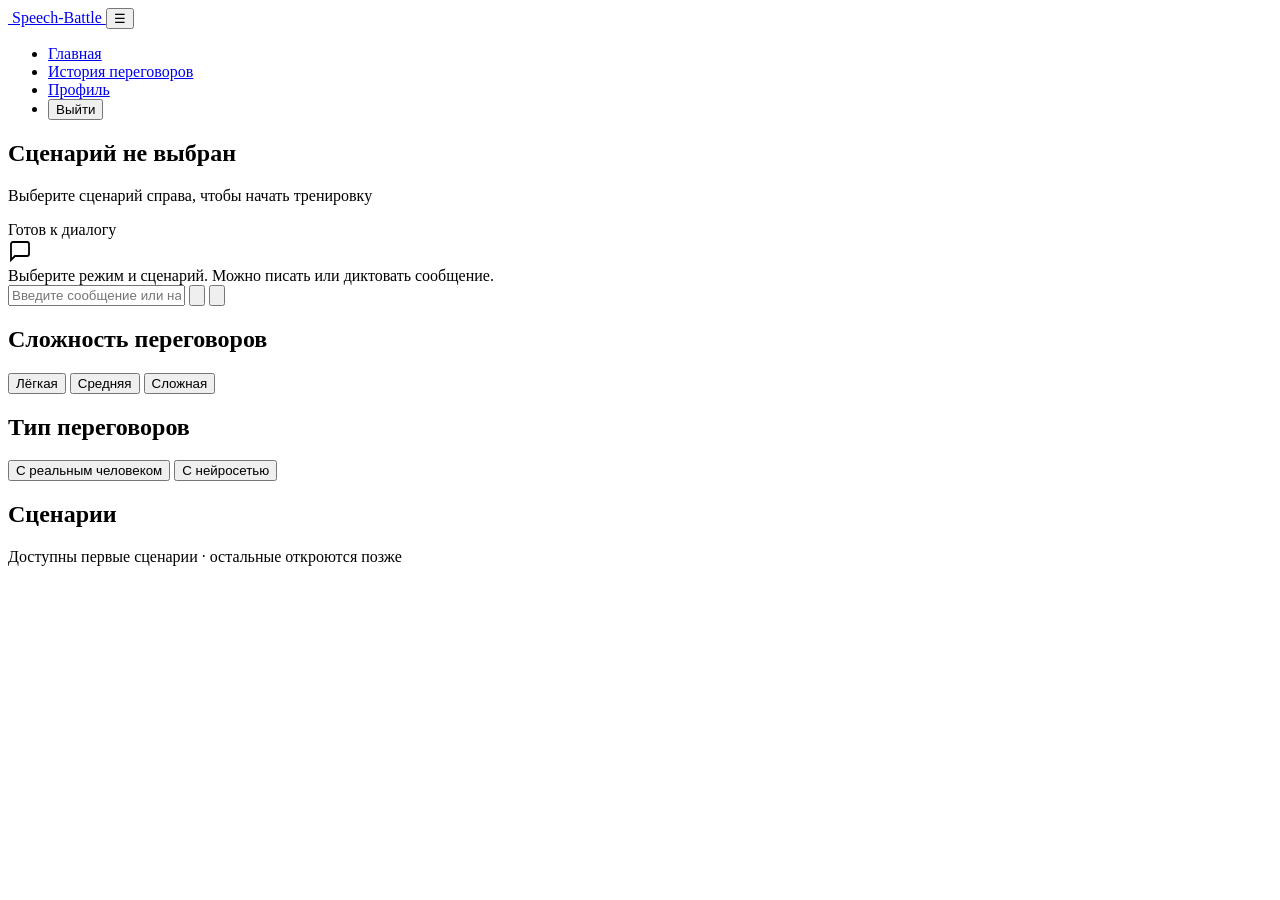
==== frontend/pages/index.html @ f623dd62 "final-web" ====
<!doctype html>
<html lang="ru">
<head>
  <meta charset="UTF-8">
  <meta name="viewport" content="width=device-width, initial-scale=1.0">
  <meta http-equiv="X-UA-Compatible" content="ie=edge">
  <title>Speech-Battle — Тренажёр переговоров</title>
  <link rel="stylesheet" href="style.css">
  <script src="js/auth-gate.js" data-sb-gate="user"></script>
</head>
<body>
  <nav class="sb-nav" aria-label="Основная навигация">
    <div class="sb-nav__inner">
      <a class="sb-nav__brand" href="index.html">
        <img src="assets/media/logo.png" alt="">
        Speech-Battle
      </a>

      <button class="sb-nav__toggle" type="button" id="nav-toggle" aria-label="Открыть меню" aria-expanded="false">
        ☰
      </button>

      <ul class="sb-nav__links" id="nav-links">
        <li><a class="sb-nav__link sb-nav__link--active" href="index.html">Главная</a></li>
        <li><a class="sb-nav__link" href="history.html">История переговоров</a></li>
        <li><a class="sb-nav__link" href="profile.html">Профиль</a></li>
        <li><button class="sb-nav__link sb-nav__link--btn" type="button" id="logout-btn">Выйти</button></li>
      </ul>
    </div>
  </nav>

  <main class="sb-page">
    <div class="trainer-layout">
      <div class="trainer-main">
        <section class="sb-surface chat-panel" aria-label="Чат переговоров">
          <header class="chat-panel__header">
            <div>
              <h1 class="chat-panel__title" id="chat-scenario-title">Сценарий не выбран</h1>
              <p class="chat-panel__subtitle" id="chat-scenario-desc">Выберите сценарий справа, чтобы начать тренировку</p>
            </div>
            <span class="chat-panel__status" id="chat-status">
              <span class="chat-panel__status-dot" aria-hidden="true"></span>
              <span id="chat-status-text">Готов к диалогу</span>
            </span>
          </header>

          <div class="chat-messages" id="chat-messages" role="log" aria-live="polite">
            <div class="chat-empty" id="chat-empty">
              <div class="chat-empty__icon" aria-hidden="true">
                <svg viewBox="0 0 24 24" width="24" height="24" fill="none" stroke="currentColor" stroke-width="1.8">
                  <path d="M21 15a2 2 0 0 1-2 2H7l-4 4V5a2 2 0 0 1 2-2h14a2 2 0 0 1 2 2z"/>
                </svg>
              </div>
              Выберите режим и сценарий. Можно писать или диктовать сообщение.
            </div>
          </div>
          <div class="typing-indicator" id="typing-indicator" hidden>
            <span></span><span></span><span></span>
            <em id="typing-label">Собеседник печатает…</em>
          </div>

          <form class="chat-composer" id="chat-form" autocomplete="off">
            <input
              class="sb-input chat-composer__field"
              type="text"
              id="chat-input"
              name="message"
              placeholder="Введите сообщение или нажмите на микрофон…"
              aria-label="Текст сообщения"
            >
            <button class="sb-btn sb-btn--icon chat-composer__mic" type="button" id="voice-btn" title="Голосовой ввод" aria-label="Голосовой ввод" aria-pressed="false">
              <svg viewBox="0 0 24 24" fill="none" stroke="currentColor" stroke-width="2" stroke-linecap="round" stroke-linejoin="round" aria-hidden="true">
                <path d="M12 1a3 3 0 0 0-3 3v8a3 3 0 0 0 6 0V4a3 3 0 0 0-3-3z"/>
                <path d="M19 10v2a7 7 0 0 1-14 0v-2"/>
                <line x1="12" y1="19" x2="12" y2="23"/>
                <line x1="8" y1="23" x2="16" y2="23"/>
              </svg>
            </button>
            <button class="sb-btn sb-btn--icon chat-composer__send" type="submit" id="send-btn" title="Отправить" aria-label="Отправить сообщение">
              <svg viewBox="0 0 24 24" fill="none" stroke="currentColor" stroke-width="2" stroke-linecap="round" stroke-linejoin="round" aria-hidden="true">
                <line x1="22" y1="2" x2="11" y2="13"/>
                <polygon points="22 2 15 22 11 13 2 9 22 2"/>
              </svg>
            </button>
          </form>
          <p class="chat-composer__hint" id="voice-hint" hidden></p>
          <p class="turn-timer" id="turn-timer" hidden></p>
        </section>

        <section class="sb-surface difficulty" id="difficulty-section" aria-label="Уровень сложности">
          <h2 class="difficulty__label">Сложность переговоров</h2>
          <div class="difficulty__row" role="group" aria-label="Выбор сложности" id="difficulty-row">
            <button type="button" class="difficulty__btn difficulty__btn--easy difficulty__btn--active" data-difficulty="easy" aria-pressed="true">Лёгкая</button>
            <button type="button" class="difficulty__btn difficulty__btn--medium" data-difficulty="medium" aria-pressed="false">Средняя</button>
            <button type="button" class="difficulty__btn difficulty__btn--hard" data-difficulty="hard" aria-pressed="false">Сложная</button>
          </div>
          <div class="difficulty__row is-hidden" id="finish-row" hidden>
            <button type="button" class="difficulty__btn difficulty__btn--hard" id="finish-btn" style="margin-top: 0.65rem">Завершить переговоры</button>
          </div>
        </section>

        <section class="sb-surface type_speech" id="mode-section" aria-label="Тип переговоров">
          <h2 class="type__label">Тип переговоров</h2>
          <div class="type__row" role="group" aria-label="Выбор типа">
            <button type="button" class="type__btn type__btn--human" data-mode="human" aria-pressed="false">С реальным человеком</button>
            <button type="button" class="type__btn type__btn--neuro type__btn--active" data-mode="ai" aria-pressed="true">С нейросетью</button>
          </div>
          <div class="search-panel" id="search-panel" hidden>
            <div class="search-spinner" aria-hidden="true"></div>
            <p class="search-panel__text">Ищем оппонента…</p>
            <button type="button" class="sb-btn sb-btn--ghost" id="cancel-search-btn">Отменить поиск</button>
          </div>
        </section>
      </div>

      <aside class="sb-surface scenarios" id="scenarios-panel" aria-label="Сценарии переговоров">
        <div class="scenarios__header">
          <h2 class="scenarios__title">Сценарии</h2>
          <p class="scenarios__hint">Доступны первые сценарии · остальные откроются позже</p>
        </div>
        <ul class="scenarios__list" id="scenarios-list"></ul>
      </aside>
    </div>
  </main>

  <script src="js/api.js"></script>
  <script src="js/script.js"></script>
</body>
</html>
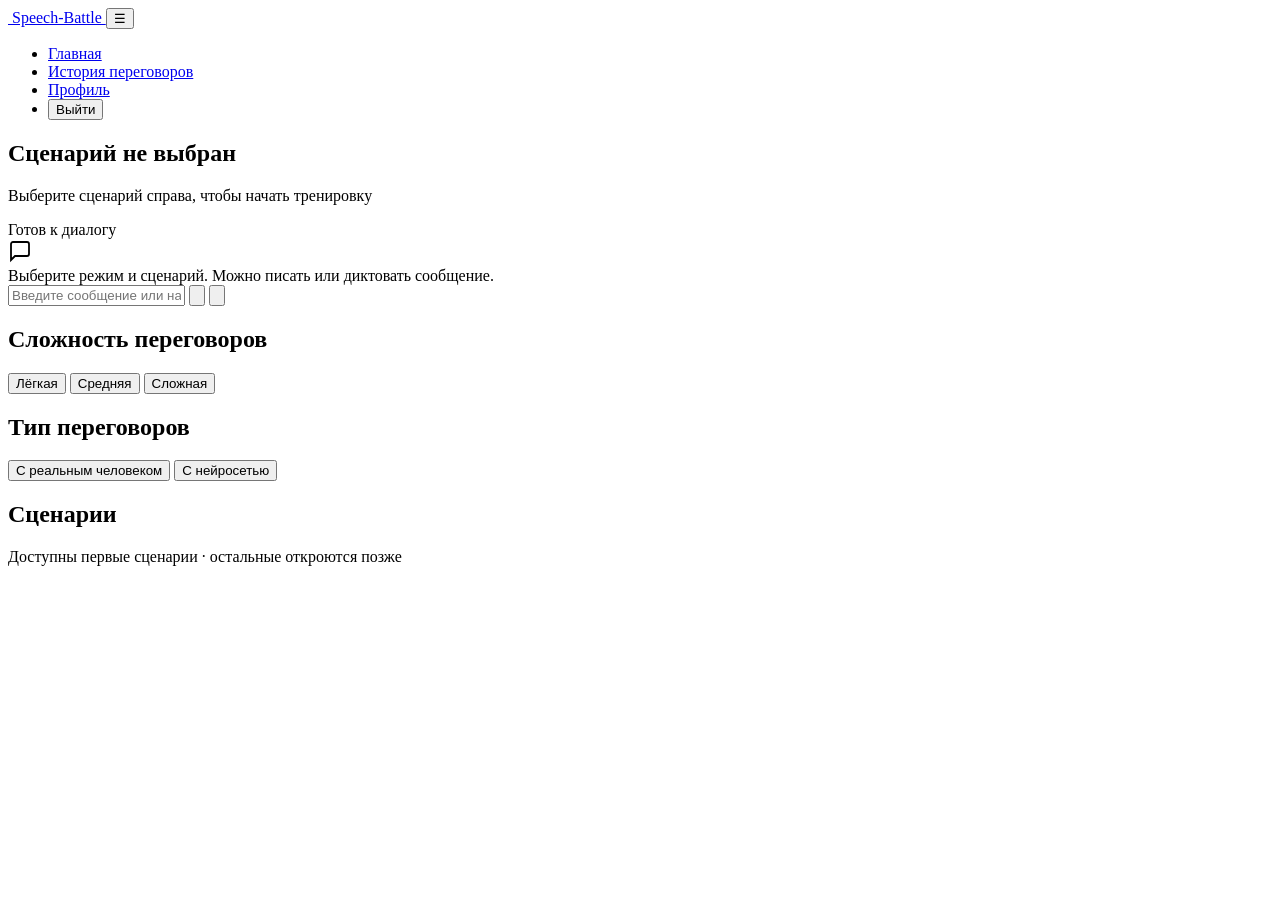
==== commit 52b30a30: "icon" ====
--- a/frontend/pages/index.html
+++ b/frontend/pages/index.html
@@ -6,6 +6,7 @@
   <meta http-equiv="X-UA-Compatible" content="ie=edge">
   <title>Speech-Battle — Тренажёр переговоров</title>
   <link rel="stylesheet" href="style.css">
+  <link rel="icon" href="../assets/media/logo.png">
   <script src="js/auth-gate.js" data-sb-gate="user"></script>
 </head>
 <body>
